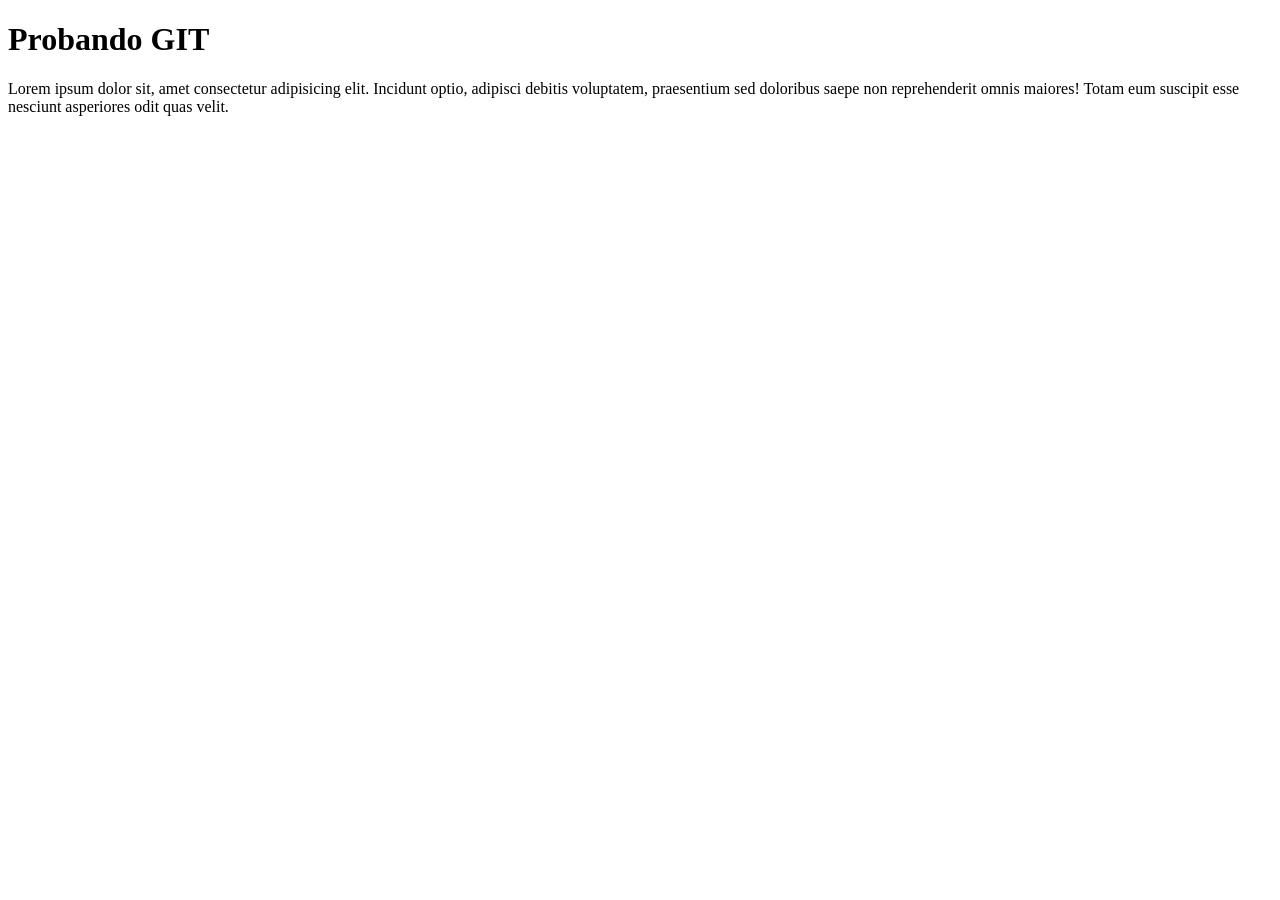
==== index.html @ a535ac8e "Primer Commit" ====
<!DOCTYPE html>
<html lang="en">
<head>
    <meta charset="UTF-8">
    <meta name="viewport" content="width=device-width, initial-scale=1.0">
    <title>Document</title>
</head>
<body>
    <h1>Probando GIT</h1>
    <p>Lorem ipsum dolor sit, amet consectetur adipisicing elit. Incidunt optio, adipisci debitis voluptatem, praesentium sed doloribus saepe non reprehenderit omnis maiores! Totam eum suscipit esse nesciunt asperiores odit quas velit.</p>
</body>
</html>
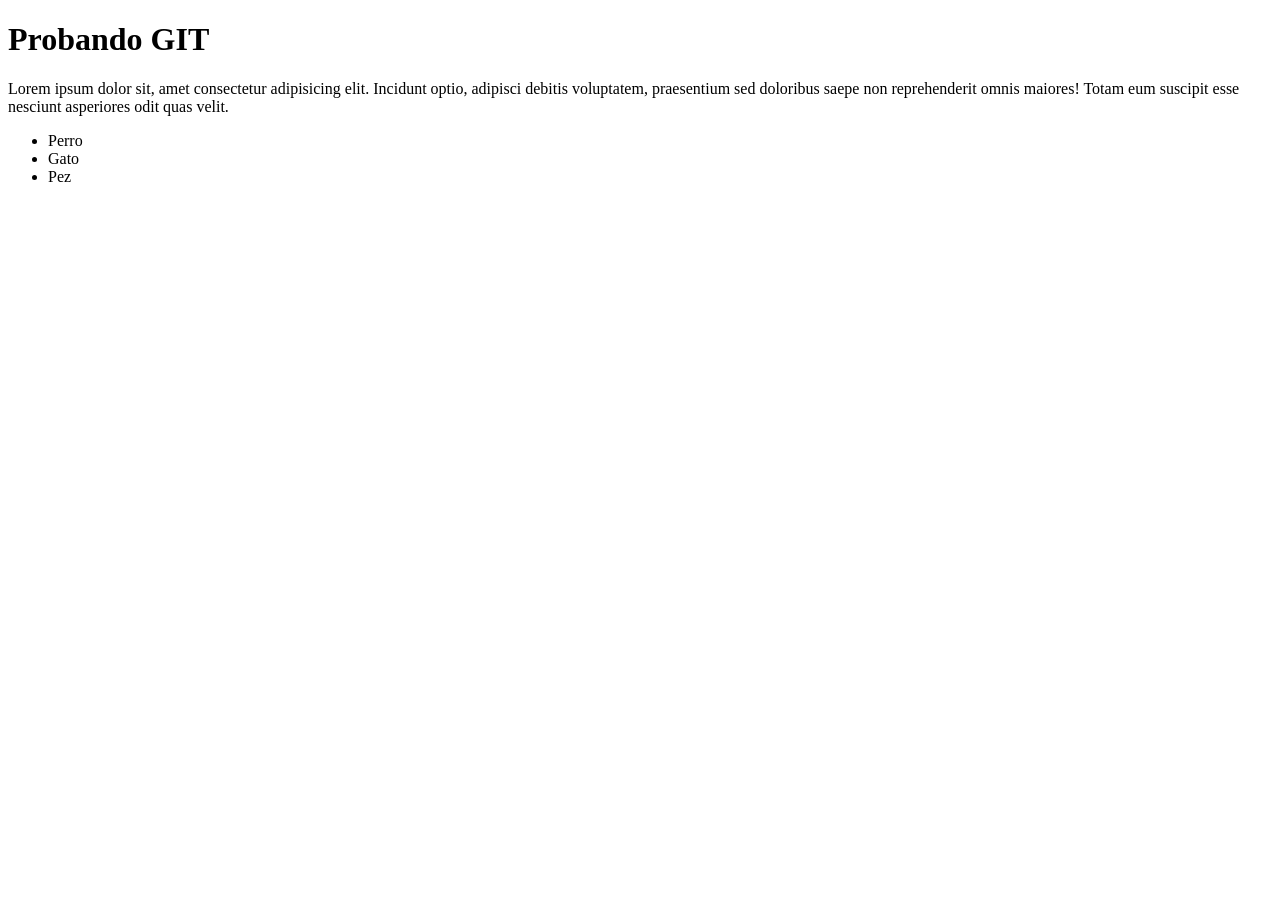
==== commit 4b2dce7d: "Segundo Commit" ====
--- a/index.html
+++ b/index.html
@@ -8,5 +8,10 @@
 <body>
     <h1>Probando GIT</h1>
     <p>Lorem ipsum dolor sit, amet consectetur adipisicing elit. Incidunt optio, adipisci debitis voluptatem, praesentium sed doloribus saepe non reprehenderit omnis maiores! Totam eum suscipit esse nesciunt asperiores odit quas velit.</p>
+    <ul>
+        <li>Perro</li>
+        <li>Gato</li>
+        <li>Pez</li>
+    </ul>
 </body>
 </html>
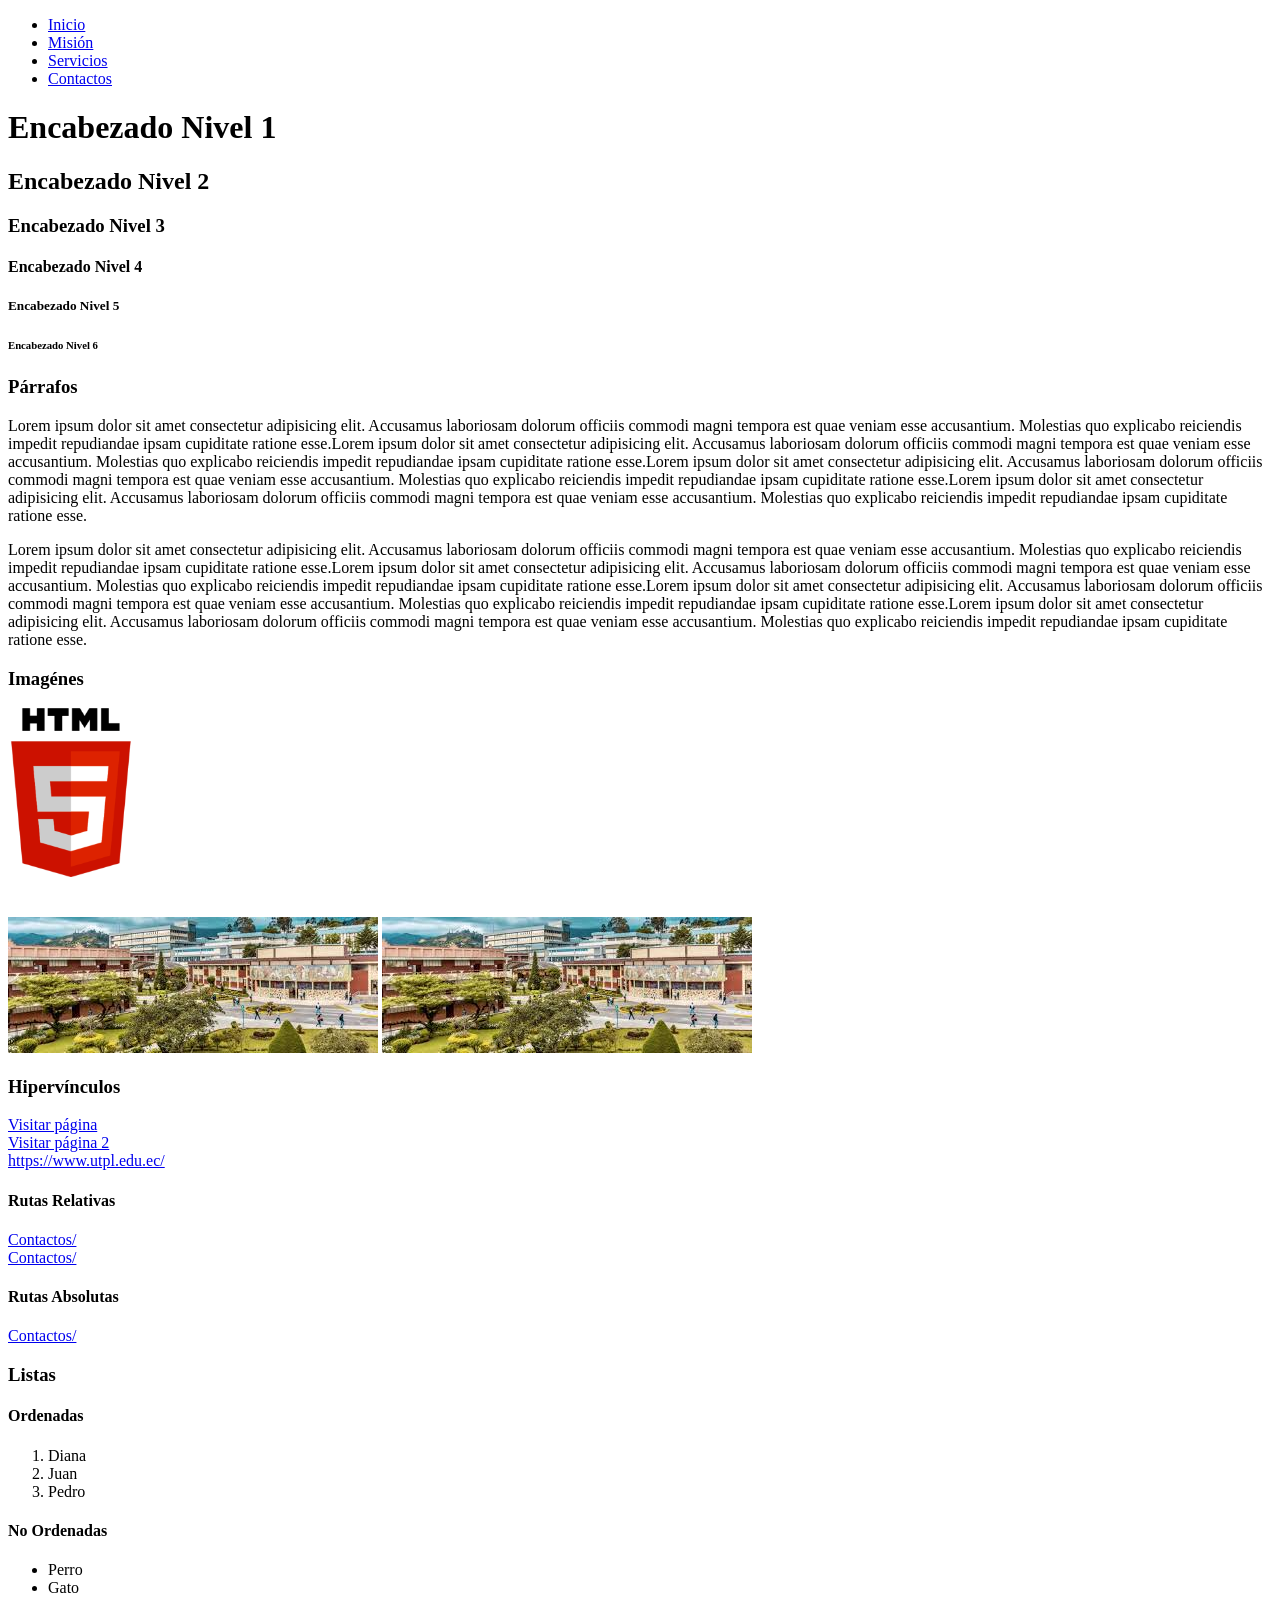
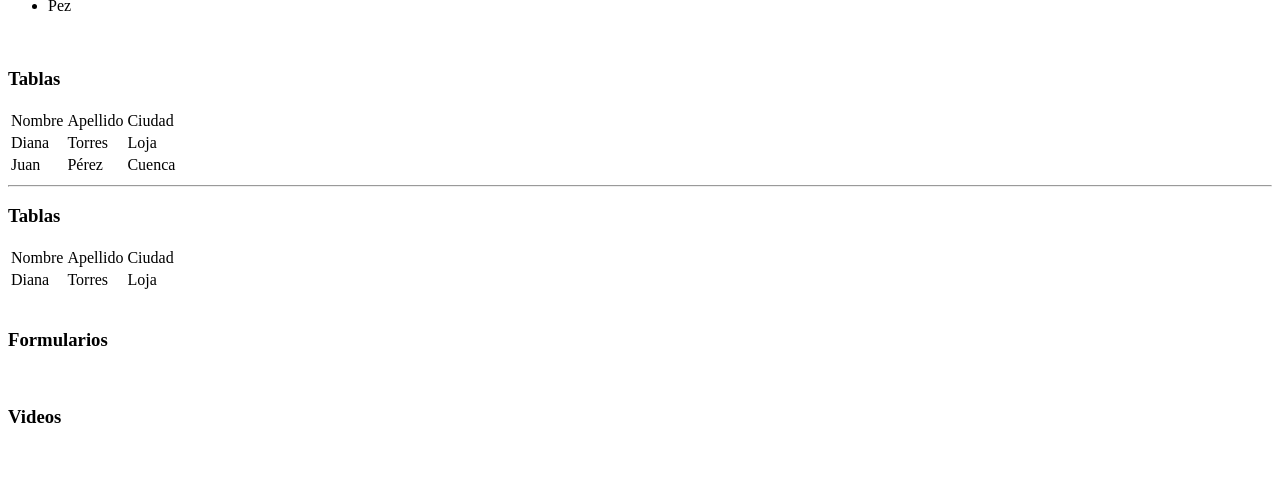
==== commit 497f85cf: "Práctica HTML" ====
--- a/index.html
+++ b/index.html
@@ -1,17 +1,102 @@
 <!DOCTYPE html>
-<html lang="en">
+<html lang="es">
 <head>
     <meta charset="UTF-8">
     <meta name="viewport" content="width=device-width, initial-scale=1.0">
-    <title>Document</title>
+    <title>Página Web</title>
 </head>
 <body>
-    <h1>Probando GIT</h1>
-    <p>Lorem ipsum dolor sit, amet consectetur adipisicing elit. Incidunt optio, adipisci debitis voluptatem, praesentium sed doloribus saepe non reprehenderit omnis maiores! Totam eum suscipit esse nesciunt asperiores odit quas velit.</p>
-    <ul>
-        <li>Perro</li>
-        <li>Gato</li>
-        <li>Pez</li>
-    </ul>
+    <nav>
+        <ul>
+            <li><a href="#">Inicio</a></li>
+            <li><a href="#">Misión</a></li>
+            <li><a href="secundarias/srvicios.html">Servicios</a></li>
+            <li><a href="contactos.html">Contactos</a></li>
+        </ul>
+    </nav>
+    <h1>Encabezado Nivel 1</h1>
+    <h2>Encabezado Nivel 2</h2>
+    <h3>Encabezado Nivel 3</h3>
+    <h4>Encabezado Nivel 4</h4>
+    <h5>Encabezado Nivel 5</h5>
+    <h6>Encabezado Nivel 6</h6>
+    <h3>Párrafos</h3>
+    <p>Lorem ipsum dolor sit amet consectetur adipisicing elit. Accusamus laboriosam dolorum officiis commodi magni tempora est quae veniam esse accusantium. Molestias quo explicabo reiciendis impedit repudiandae ipsam cupiditate ratione esse.Lorem ipsum dolor sit amet consectetur adipisicing elit. Accusamus laboriosam dolorum officiis commodi magni tempora est quae veniam esse accusantium. Molestias quo explicabo reiciendis impedit repudiandae ipsam cupiditate ratione esse.Lorem ipsum dolor sit amet consectetur adipisicing elit. Accusamus laboriosam dolorum officiis commodi magni tempora est quae veniam esse accusantium. Molestias quo explicabo reiciendis impedit repudiandae ipsam cupiditate ratione esse.Lorem ipsum dolor sit amet consectetur adipisicing elit. Accusamus laboriosam dolorum officiis commodi magni tempora est quae veniam esse accusantium. Molestias quo explicabo reiciendis impedit repudiandae ipsam cupiditate ratione esse.</p>
+    <p>Lorem ipsum dolor sit amet consectetur adipisicing elit. Accusamus laboriosam dolorum officiis commodi magni tempora est quae veniam esse accusantium. Molestias quo explicabo reiciendis impedit repudiandae ipsam cupiditate ratione esse.Lorem ipsum dolor sit amet consectetur adipisicing elit. Accusamus laboriosam dolorum officiis commodi magni tempora est quae veniam esse accusantium. Molestias quo explicabo reiciendis impedit repudiandae ipsam cupiditate ratione esse.Lorem ipsum dolor sit amet consectetur adipisicing elit. Accusamus laboriosam dolorum officiis commodi magni tempora est quae veniam esse accusantium. Molestias quo explicabo reiciendis impedit repudiandae ipsam cupiditate ratione esse.Lorem ipsum dolor sit amet consectetur adipisicing elit. Accusamus laboriosam dolorum officiis commodi magni tempora est quae veniam esse accusantium. Molestias quo explicabo reiciendis impedit repudiandae ipsam cupiditate ratione esse.</p>
+    <h3>Imagénes</h3>
+    <img src="img/logo.png" alt="Logo HTML" width="10%">
+    <br>
+    <br>
+    <br>
+    <img src="img/utpl.jpeg" alt="UTPL">
+    <a href="https://www.utpl.edu.ec/"><img src="img/utpl.jpeg" alt="UTPL"></a>
+    <h3>Hipervínculos</h3>
+    <a href="https://www.utpl.edu.ec/">Visitar página</a>
+    <br>
+    <a href="https://www.utpl.edu.ec/" target="_blank">Visitar página 2</a>
+    <br>    
+    <a href="https://www.pichincha.com">https://www.utpl.edu.ec/</a>
+    <br>
+    <h4>Rutas Relativas</h4>
+    <a href="contactos.html">Contactos/</a>
+    <br>
+    <a href="secundarias/srvicios.html">Contactos/</a>
+    <br>
+    <h4>Rutas Absolutas</h4>
+    <a href="http://localhost/practicasweb/contactos.html">Contactos/</a>
+    <br>
+    <h3>Listas</h3>
+    <h4>Ordenadas</h4>
+        <ol>
+            <li>Diana</li>
+            <li>Juan</li>
+            <li>Pedro</li>
+        </ol>
+    <h4>No Ordenadas</h4>
+        <ul>
+            <li>Perro</li>
+            <li>Gato</li>
+            <li>Pez</li>
+        </ul>
+    <br>
+    <h3>Tablas</h3>
+        <table>
+            <tr>
+                <td>Nombre</td>
+                <td>Apellido</td>
+                <td>Ciudad</td>
+            </tr>
+            <tr>
+                <td>Diana</td>
+                <td>Torres</td>
+                <td>Loja</td>
+            </tr>
+            <tr>
+                <td>Juan</td>
+                <td>Pérez</td>
+                <td>Cuenca</td>
+            </tr>
+        </table>
+    <hr>
+    <h3>Tablas</h3>
+        <table>
+            <thead>
+                <td>Nombre</td>
+                <td>Apellido</td>
+                <td>Ciudad</td>
+            </thead>
+            <tbody>
+                <td>Diana</td>
+                <td>Torres</td>
+                <td>Loja</td>
+            </tbody>
+            
+        </table>
+    <br>
+    <h3>Formularios</h3>
+    <br>
+    <h3>Videos</h3>
+    <br>
+    <br>
 </body>
 </html>
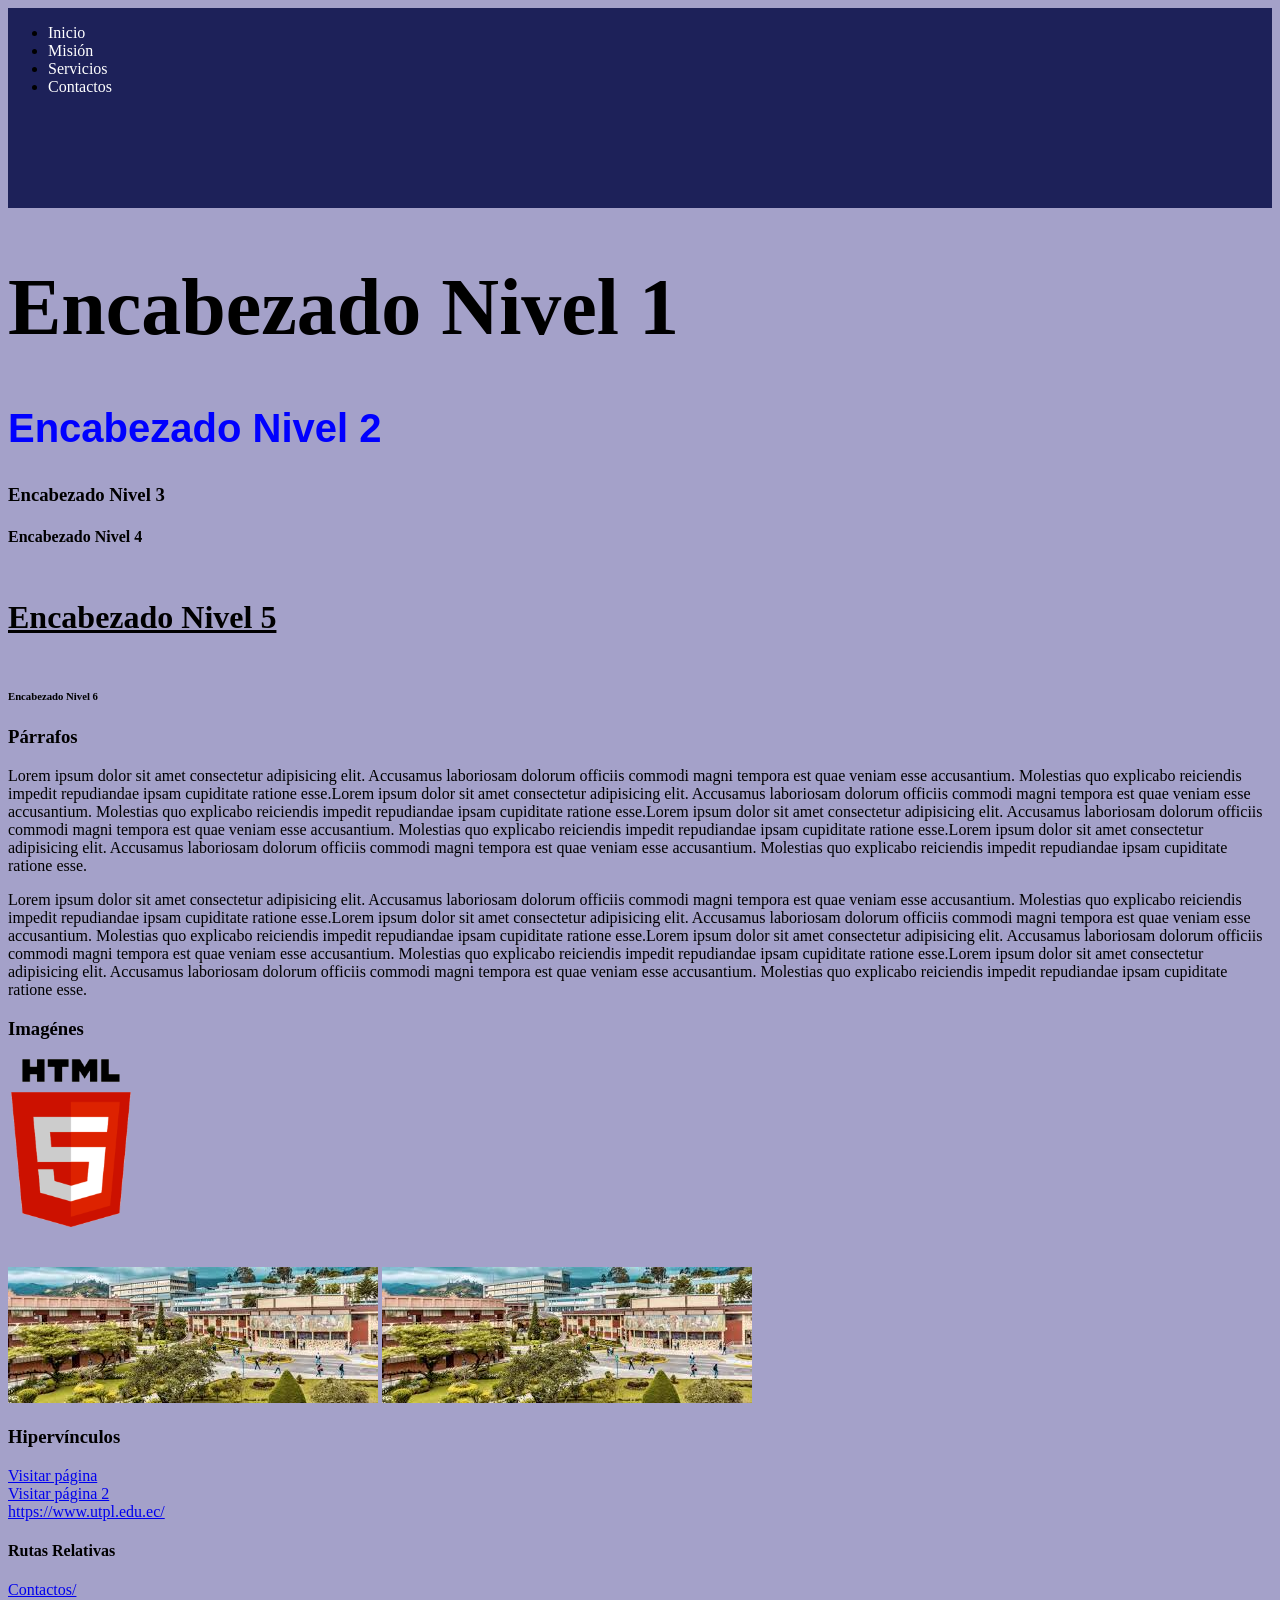
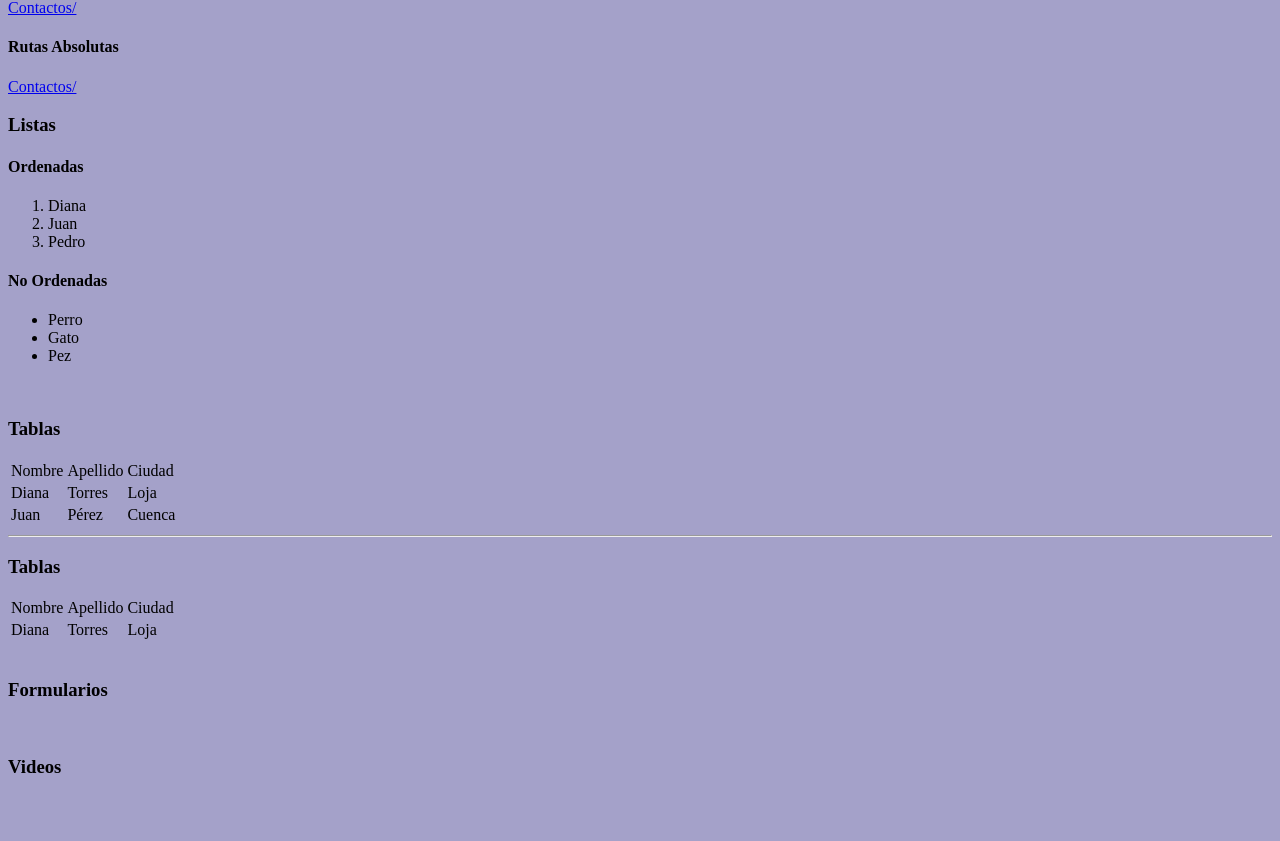
==== commit 2c48439a: "Práctica Maquetación CSS" ====
--- a/index.html
+++ b/index.html
@@ -3,10 +3,11 @@
 <head>
     <meta charset="UTF-8">
     <meta name="viewport" content="width=device-width, initial-scale=1.0">
+    <link rel="stylesheet" href="css/estilos.css">
     <title>Página Web</title>
 </head>
 <body>
-    <nav>
+    <nav class="menu-superior">
         <ul>
             <li><a href="#">Inicio</a></li>
             <li><a href="#">Misión</a></li>
@@ -15,10 +16,10 @@
         </ul>
     </nav>
     <h1>Encabezado Nivel 1</h1>
-    <h2>Encabezado Nivel 2</h2>
+    <h2 class="subtitulo">Encabezado Nivel 2</h2>
     <h3>Encabezado Nivel 3</h3>
     <h4>Encabezado Nivel 4</h4>
-    <h5>Encabezado Nivel 5</h5>
+    <h5 id="titulo_especial">Encabezado Nivel 5</h5>
     <h6>Encabezado Nivel 6</h6>
     <h3>Párrafos</h3>
     <p>Lorem ipsum dolor sit amet consectetur adipisicing elit. Accusamus laboriosam dolorum officiis commodi magni tempora est quae veniam esse accusantium. Molestias quo explicabo reiciendis impedit repudiandae ipsam cupiditate ratione esse.Lorem ipsum dolor sit amet consectetur adipisicing elit. Accusamus laboriosam dolorum officiis commodi magni tempora est quae veniam esse accusantium. Molestias quo explicabo reiciendis impedit repudiandae ipsam cupiditate ratione esse.Lorem ipsum dolor sit amet consectetur adipisicing elit. Accusamus laboriosam dolorum officiis commodi magni tempora est quae veniam esse accusantium. Molestias quo explicabo reiciendis impedit repudiandae ipsam cupiditate ratione esse.Lorem ipsum dolor sit amet consectetur adipisicing elit. Accusamus laboriosam dolorum officiis commodi magni tempora est quae veniam esse accusantium. Molestias quo explicabo reiciendis impedit repudiandae ipsam cupiditate ratione esse.</p>
--- a/css/estilos.css
+++ b/css/estilos.css
@@ -0,0 +1,32 @@
+body {
+    background-color: #A4A1C9;
+}
+h1 {
+    font-size: 5em;
+}
+.subtitulo {
+    font-size: 2.5em;
+    font-family: 'Gill Sans', 'Gill Sans MT', Calibri, 'Trebuchet MS', sans-serif;
+    color: blue;
+}
+#titulo_especial {
+    font-size: 2em;
+    font-weight: bold;
+    text-decoration: underline;
+}
+.menu-superior {
+    height: 200px;
+    background-color: #1D2159;
+}
+.menu-superior ul {
+    display: inline-block;
+}
+.menu-superior ul li a{
+    text-decoration: none;
+    color: white;
+}
+.menu-superior ul li a:hover{
+    text-decoration: none;
+    color: white;
+    font-size: 3em;
+}
